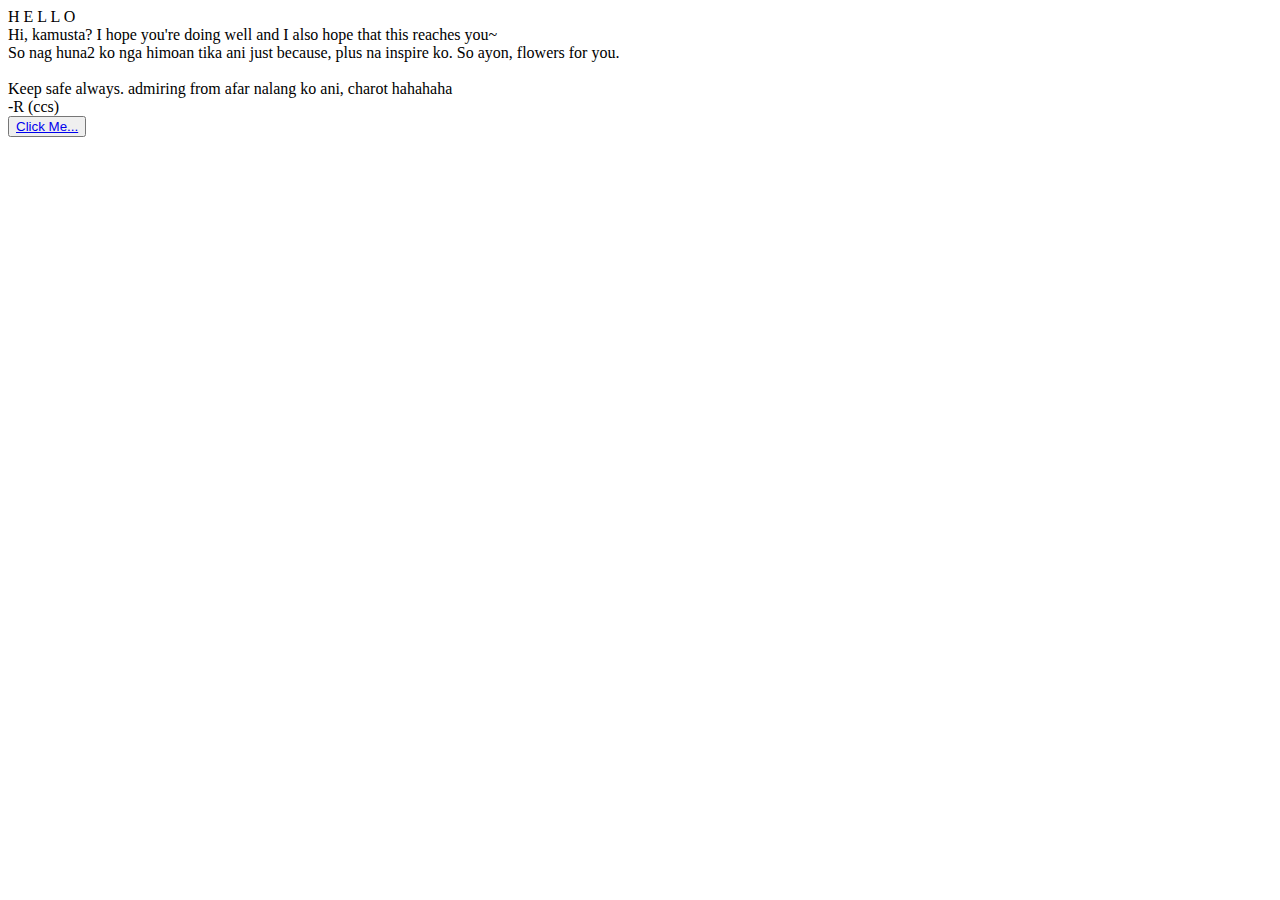
==== index.html @ 541f6824 "Add files via upload" ====
<!DOCTYPE html>
<html lang="en">
<head>
    <meta charset="UTF-8">
    <meta http-equiv="X-UA-Compatible" content="IE=edge">
    <meta name="viewport" content="width=device-width, initial-scale=1.0">
    <link rel="stylesheet" href="css/style.css">
    <link rel="icon" href="img/flowers.png" type="image/x-icon">
    <title>Flowers</title>
</head>
<body>
    <div class="greetings">
    <!-- silahkan menambah kata sesuai keinginan dengan <span>text...</span -->
        <span>H</span>
        <span>E</span>
        <span>L</span>
        <span>L</span>
        <span>O</span>
    </div>
    <div class="description">
        <span>Hi, kamusta? I hope you're doing well and I also hope that this reaches you~<br>
        So nag huna2 ko nga himoan tika ani just because, plus na inspire ko. So ayon, flowers for you.<br><br>
        Keep safe always. admiring from afar nalang ko ani, charot hahahaha <br>-R (ccs)</span>
    </div>
    <div class="button">
        <button>
            <a href="flower.html">Click Me...</a>
        </button>
        
    </div>
</body>
</html>
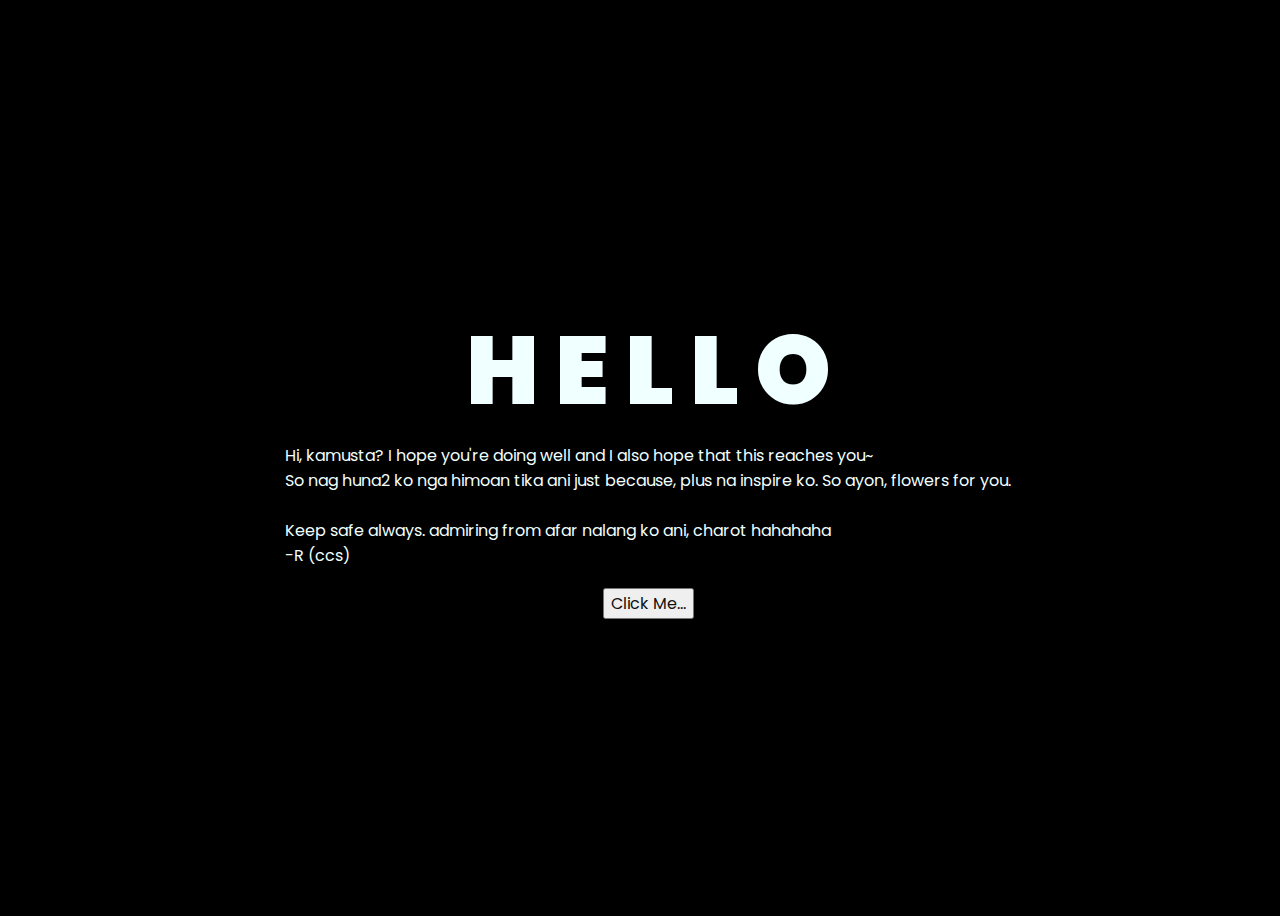
==== commit 67b1f5d7: "Update index.html" ====
--- a/index.html
+++ b/index.html
@@ -6,7 +6,7 @@
     <meta name="viewport" content="width=device-width, initial-scale=1.0">
     <link rel="stylesheet" href="css/style.css">
     <link rel="icon" href="img/flowers.png" type="image/x-icon">
-    <title>Flowers</title>
+    <title>Kishane <3</title>
 </head>
 <body>
     <div class="greetings">
@@ -29,4 +29,4 @@
         
     </div>
 </body>
-</html>+</html>
--- a/css/style.css
+++ b/css/style.css
@@ -0,0 +1,73 @@
+@import url('https://fonts.googleapis.com/css2?family=Poppins:ital,wght@0,500;1,900&display=swap');
+*{
+    font-family: 'Poppins',cursive;
+}
+body{
+    color: azure;
+    width: 100%;
+    height: 100vh;
+    display: flex;
+    flex-direction: column;
+    align-items: center;
+    justify-content: center;
+    background-color: rgb(0, 0, 0);
+}
+.greetings{
+    font-size: 6rem;
+    font-weight: 900;
+}
+.greetings > span{
+    animation: glow 2.5s ease-in-out infinite;
+}
+@keyframes glow{
+    0%, 100%{
+        color: #ffffff;
+        text-shadow: 0 0 12px #FFC0CB, 0 0 50px #FFB6C1, 0 0 100px #F88379;
+    }
+    10%, 90%{
+        color: #111;
+        text-shadow: none;
+    }
+}
+.greetings > span:nth-child(2){
+    animation-delay: .2s ;
+}
+.greetings > span:nth-child(3){
+    animation-delay: .4s ;
+}
+.greetings > span:nth-child(4){
+    animation-delay: .6s;
+}
+.greetings > span:nth-child(5){
+    animation-delay: .8s;
+}
+
+.description{
+    font-size: 1rem;
+    margin-bottom: 20px;
+    margin-left: 90px;
+    margin-right: 90px;
+    text-align: left;
+}
+
+.button a{
+    text-decoration: none;
+    font-size: 1rem;
+    color: #111;
+}
+
+@media screen and (max-width:574px){
+    .greetings{
+        display: block;
+        font-size: 3rem;
+        font-weight: 500;
+        text-align: center;
+    }
+    .description{
+        font-size: 1rem;
+    }
+    
+    .button a{
+        font-size: .5rem;
+    }
+}
